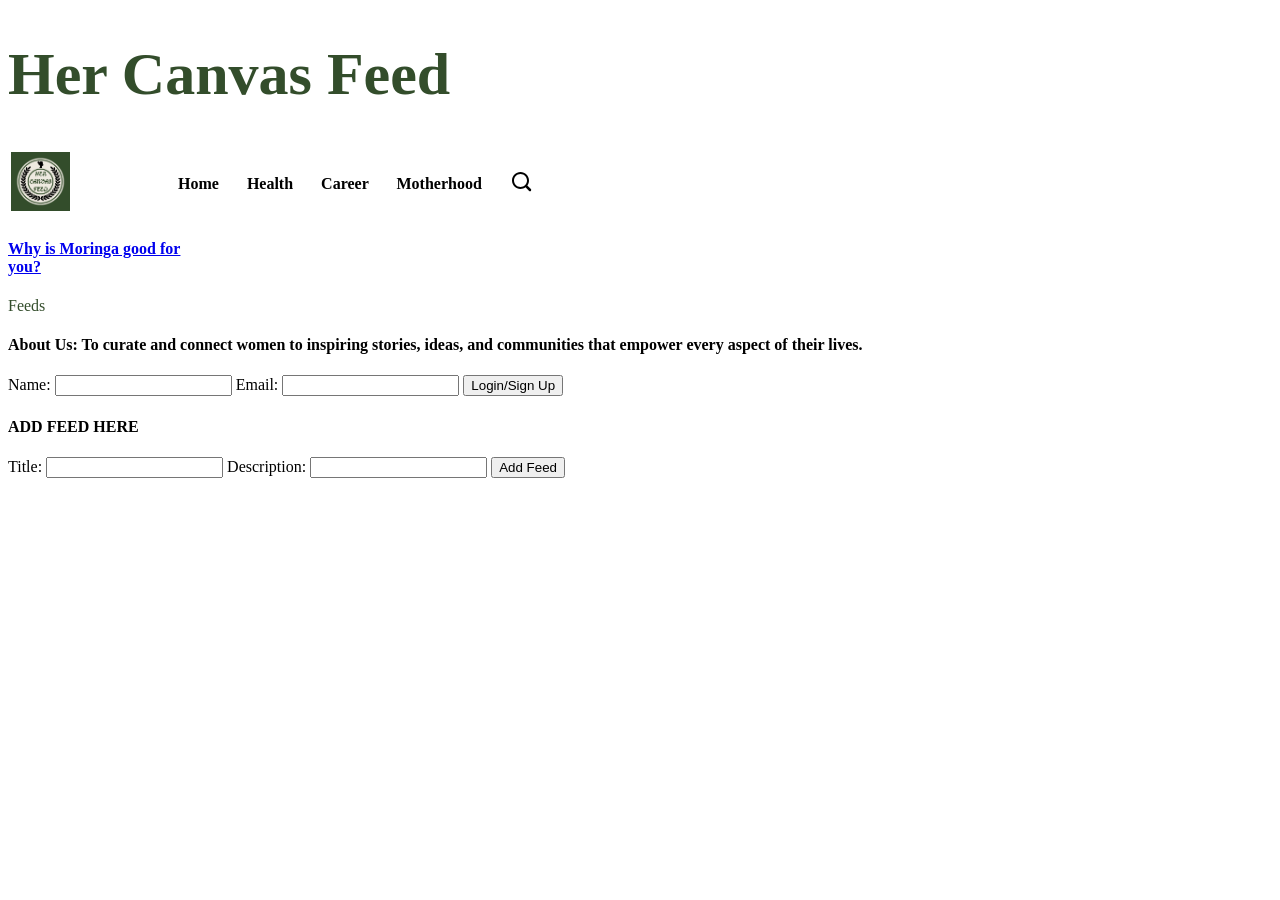
==== HerCanvasFeed/src/resources/templates/Home.html @ 729c4cac "working on rss feed" ====
<!DOCTYPE html>
<html lang="en" xmlns:th="http://www.thymeleaf.org">
<body>
<header>
<style>
    <h1 style="font-size:60px;">Her Canvas Feed</h1>
    body {background-color: #fff0f5;}
     h1 {color: #334d2b;}
    p {color: #334d2b;}
</style>
    <h1 style="font-size:60px;">Her Canvas Feed</h1>
    <div th:if="${users != null and !users.isEmpty()}">
        <table class="user-table">
            <thead>
            <tr>
    <th><img src="../static/images/HER%20CANVAS.png" style="width:59px;height:59px; ">   <span style="display:inline-block; width: 100px;"></span></th>
    <th>Home <span style="display:inline-block; width: 20px;"></span></th>
    <th>Health <span style="display:inline-block; width: 20px;"></span></th>
    <th>Career <span style="display:inline-block; width: 20px;"></span> </th>
    <th>Motherhood <span style="display:inline-block; width: 20px;"></span></th>

    <th>
        <svg role="img" aria-labelledby="bell-icon-title" class="bell-icon ez9tmes0 css-l1ysgx evmgdi90" width="24" height="24" viewBox="0 0 24 24"><title id="bell-icon-title">Search</title><path fill-rule="evenodd" clip-rule="evenodd" d="M10.5 2C5.80558 2 2 5.80558 2 10.5C2 15.1944 5.80558 19 10.5 19C12.3963 19 14.1476 18.379 15.5616 17.3293L19.1161 20.8839C19.6043 21.372 20.3957 21.372 20.8839 20.8839C21.372 20.3957 21.372 19.6043 20.8839 19.1161L17.3293 15.5616C18.379 14.1476 19 12.3963 19 10.5C19 5.80558 15.1944 2 10.5 2ZM4 10.5C4 6.91015 6.91015 4 10.5 4C14.0899 4 17 6.91015 17 10.5C17 14.0899 14.0899 17 10.5 17C6.91015 17 4 14.0899 4 10.5Z" fill="currentColor"></path></svg>
        <span style="display:inline-block; width: 20px;">
                <title id="bell-icon-title">Search</title>

          </span>  </tr>
        </thead>
            </table>
    </div>
</header>



            <style>
              {  .mySlides {display:none;}
            </style>

<div>
            <div class="w3-content" style="max-width:200px">
                <div class="mySlides w3-container w3-red">
                    <a href="https://www.webmd.com/vitamins-and-supplements/health-benefits-moringa"><h4>Why is Moringa good for you?</h4></a>
                </div>
            </div>

                <div class="w3-content" style="max-width:400px">
                    <div class="mySlides w3-container w3-red">
                        <a href="https://www.performancehealth.com/articles/7-postpartum-exercises-for-c-section-recovery#:~:text=Make%20sure%20to%20start%20with,the%20intensity%20of%20your%20workouts."><h4>7 Postpartum Exercises for C-Section Recovery</h4></a>
                    </div>
                </div>

                    <div class="w3-content" style="max-width:400px">
                        <div class="mySlides w3-container w3-red">
                            <a href="https://medium.com/@eyitemiadebowale/living-mindfully-how-career-driven-women-can-achieve-a-balanced-life-79420dd38b61  Living Mindfully: How Career-Driven Women Can Achieve a Balanced Life"><h4>Living Mindfully: How Career-Driven Women Can Achieve a Balanced Life</h4></a>
                        </div>
                    </div>


            <script>
                var slideIndex = 0;
                carousel();

                function carousel() {
                  var i;
                  var x = document.getElementsByClassName("mySlides");
                  for (i = 0; i < x.length; i++) {
                    x[i].style.display = "none";
                  }
                  slideIndex++;
                  if (slideIndex > x.length) {slideIndex = 1}
                  x[slideIndex-1].style.display = "block";
                  setTimeout(carousel, 2000);
                }
            </script>

            </tbody>

</div>
        <tr th:each="user : ${users}">
            <td th:text="${user.name}"></td>
            <td th:text="${user.email}"></td>
            <td>
                <ul th:if="${user.feeds != null and !user.feeds.isEmpty()}">
                  <!--    <li th:each="feed : ${user.feeds}">
                        <span th:text="${feed.title}"></span> - <span th:text="${feed.description}"></span>
                    </li>
                </ul>
                <p th:unless="${user.feeds != null and !user.feeds.isEmpty()}">No feeds</p>
            </td>
        </tr>
        </tbody>
    </table>
</div>-->
                </ul>
            </td>
        </tr>
<div th:unless="${users != null and !users.isEmpty()}">
    <p>Feeds</p>
</div>

<h4>About Us: To curate and connect women to inspiring stories, ideas, and communities that empower every aspect of their lives.</h4>
<form th:action="@{/users/createUser}" method="post" class="user-form">
    <label for="name">Name:</label>
    <input type="text" id="name" name="name" required />

    <label for="email">Email:</label>
    <input type="email" id="email" name="email" required />

    <button type="submit">Login/Sign Up</button>
</form>

<h4>ADD FEED HERE</h4>
<form th:action="@{/users/addFeed}" method="post" class="feed-form">
    <label for="title">Title:</label>
    <input type="text" id="title" name="title" required />

    <label for="description">Description:</label>
    <input type="text" id="description" name="description" />

    <button type="submit">Add Feed</button>
</form>
</div>
</body>
</html>
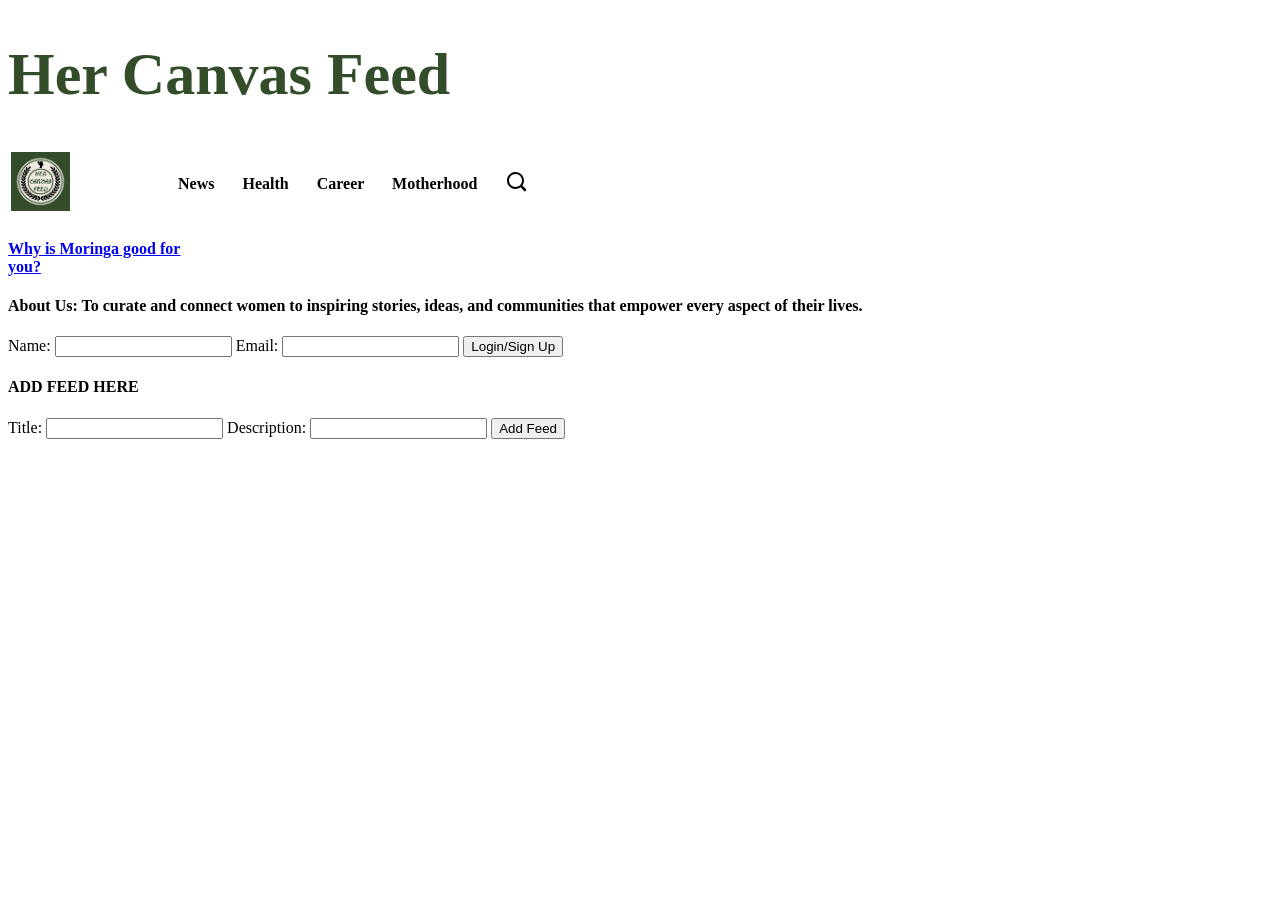
==== commit c5befac7: "working on connecting rss feed" ====
--- a/HerCanvasFeed/src/resources/templates/Home.html
+++ b/HerCanvasFeed/src/resources/templates/Home.html
@@ -14,7 +14,7 @@
             <thead>
             <tr>
     <th><img src="../static/images/HER%20CANVAS.png" style="width:59px;height:59px; ">   <span style="display:inline-block; width: 100px;"></span></th>
-    <th>Home <span style="display:inline-block; width: 20px;"></span></th>
+    <th>News <span style="display:inline-block; width: 20px;"></span></th>
     <th>Health <span style="display:inline-block; width: 20px;"></span></th>
     <th>Career <span style="display:inline-block; width: 20px;"></span> </th>
     <th>Motherhood <span style="display:inline-block; width: 20px;"></span></th>
@@ -29,8 +29,6 @@
             </table>
     </div>
 </header>
-
-
 
             <style>
               {  .mySlides {display:none;}
@@ -95,10 +93,11 @@
             </td>
         </tr>
 <div th:unless="${users != null and !users.isEmpty()}">
-    <p>Feeds</p>
+
 </div>
 
-<h4>About Us: To curate and connect women to inspiring stories, ideas, and communities that empower every aspect of their lives.</h4>
+<h4>About Us: To curate and connect women to inspiring stories, ideas,
+    and communities that empower every aspect of their lives.</h4>
 <form th:action="@{/users/createUser}" method="post" class="user-form">
     <label for="name">Name:</label>
     <input type="text" id="name" name="name" required />
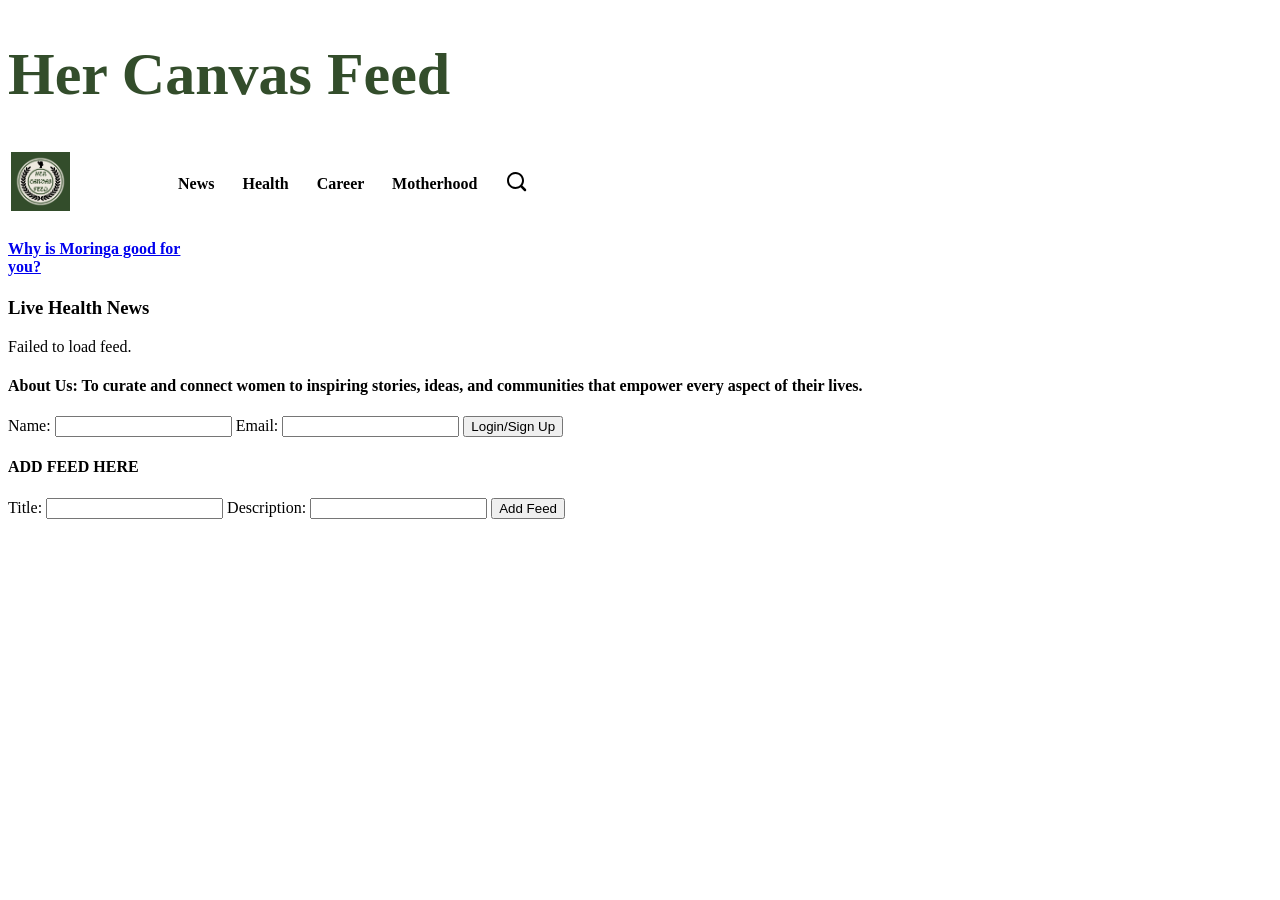
==== commit 9997322d: "working on RssFeedConfig and Controller" ====
--- a/HerCanvasFeed/src/resources/templates/Home.html
+++ b/HerCanvasFeed/src/resources/templates/Home.html
@@ -53,6 +53,28 @@
                         </div>
                     </div>
 
+    <h3>Live Health News</h3>
+    <div id="rss-feed"></div>
+
+    <script>
+        fetch('/api/rss/women-health')
+          .then(res => res.json())
+          .then(data => {
+            const container = document.getElementById('rss-feed');
+            data.forEach(item => {
+              const div = document.createElement('div');
+              div.innerHTML = `
+                <h4><a href="${item.link}" target="_blank">${item.title}</a></h4>
+                <p>${item.description}</p>
+              `;
+              container.appendChild(div);
+            });
+          })
+          .catch(err => {
+            document.getElementById('rss-feed').innerText = "Failed to load feed.";
+            console.error(err);
+          });
+    </script>
 
             <script>
                 var slideIndex = 0;
